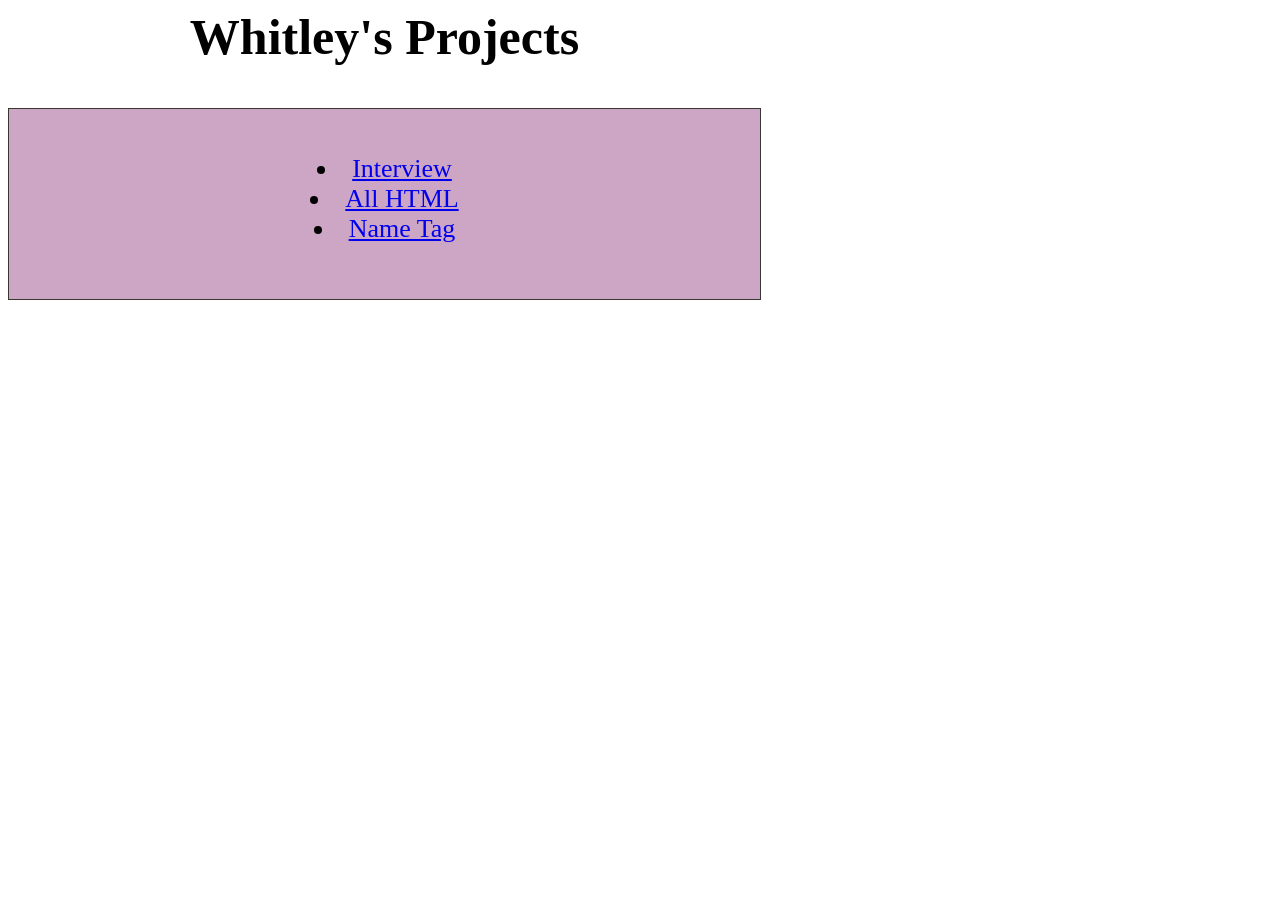
==== index.html @ 7978a96d "fixed links" ====
<html>
    <head>
    <title>Whitley's homepage</title>
    
    <link rel="stylesheet" href="CSS/style.css">
    
    </head>

    <body>
        <section id="list-container">
        <h1>Whitley's Projects</h1>

        <ul>
            <li> <a href="whitley-darby-interview-proj-1/sites/index.html">Interview</a></li>
            <li> <a href="whitley-darby-all-html-proj-2/sites/index.html">All HTML</a></li>
            <li> <a href="whitley-darby-name-tag-proj-3/index.html">Name Tag</a></li>
        </ul>
    </section>

    </body>

</html>
---- CSS/style.css ----
#list-container{
    width: 753px;
    height:473px;
}

h1{
    text-align: center;
    font-size: 50px;

}


ul {
    text-align: center;
    font-size: 26px;
    list-style: inside;
    padding: 45px;
    height: 100px ;
    width: 200px center;
    background-color: rgb(206, 166, 197);
    border: 1.3px solid rgb(56, 56, 51);

  }
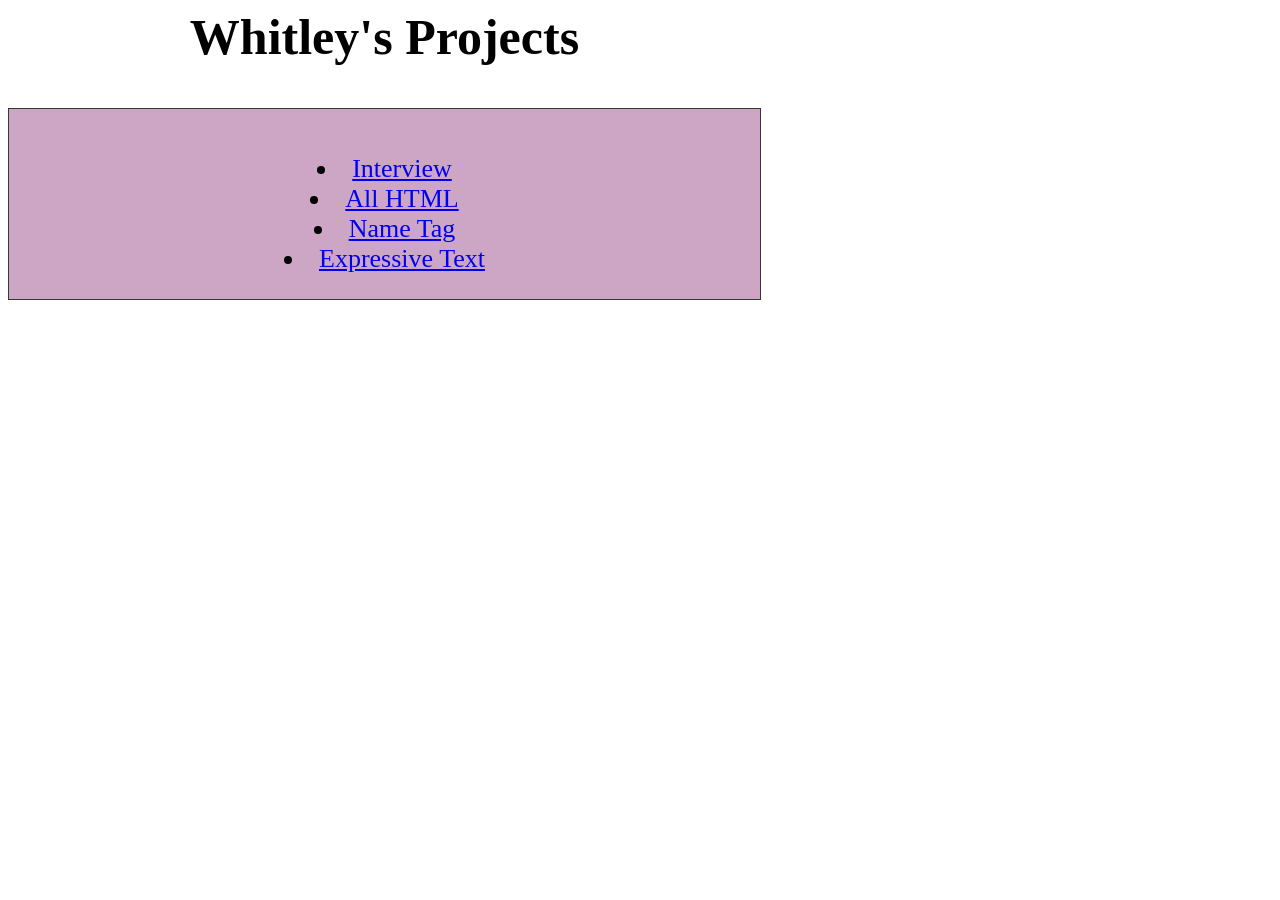
==== commit a9266e12: "added project 4 assignment" ====
--- a/index.html
+++ b/index.html
@@ -14,6 +14,7 @@
             <li> <a href="whitley-darby-interview-proj-1/sites/index.html">Interview</a></li>
             <li> <a href="whitley-darby-all-html-proj-2/sites/index.html">All HTML</a></li>
             <li> <a href="whitley-darby-name-tag-proj-3/index.html">Name Tag</a></li>
+            <li> <a href="whitley-darby-expressive-text-proj-4/index.html">Expressive Text</a></li>
         </ul>
     </section>
 
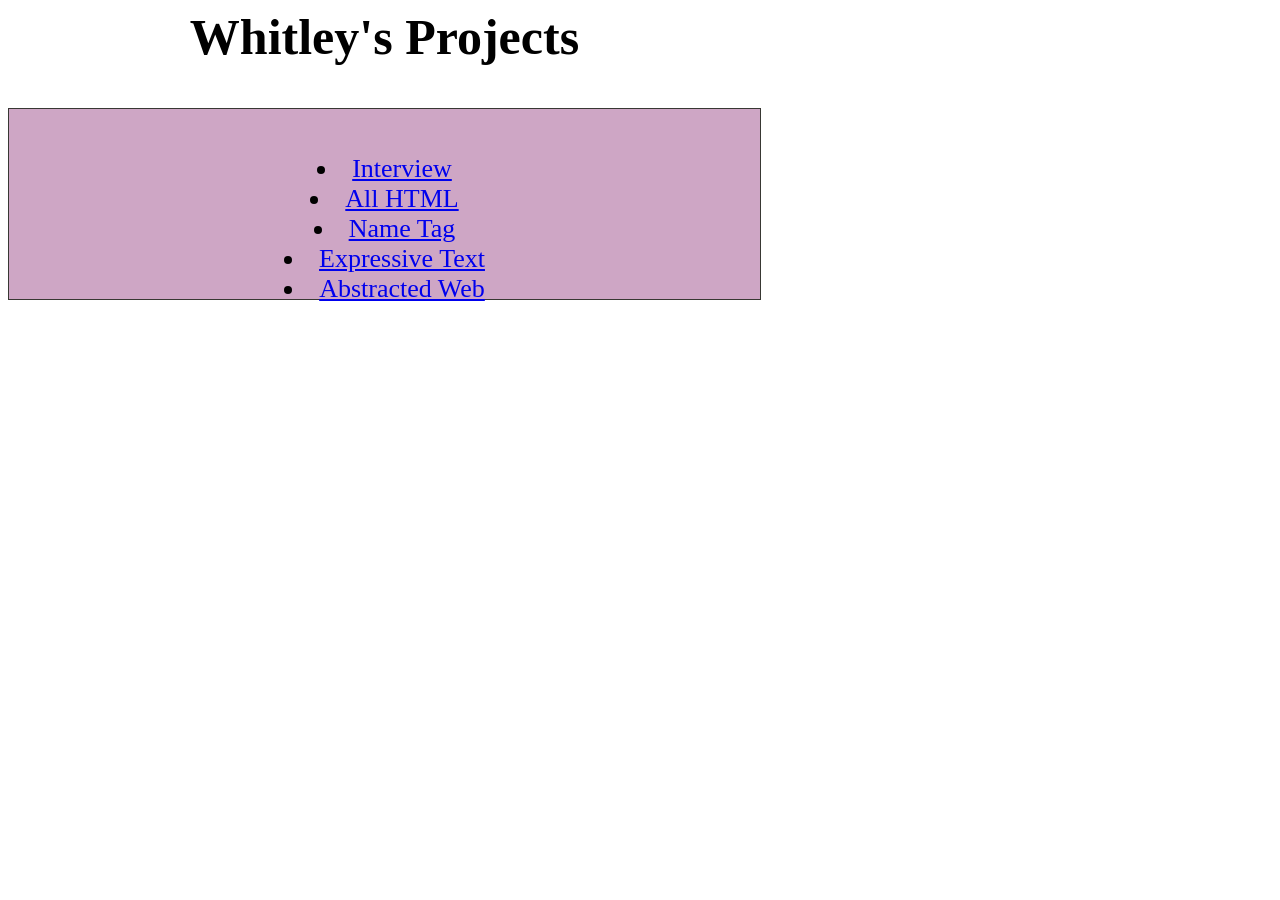
==== commit bbb0992f: "placed proj 5 link" ====
--- a/index.html
+++ b/index.html
@@ -15,6 +15,7 @@
             <li> <a href="whitley-darby-all-html-proj-2/sites/index.html">All HTML</a></li>
             <li> <a href="whitley-darby-name-tag-proj-3/index.html">Name Tag</a></li>
             <li> <a href="whitley-darby-expressive-text-proj-4/index.html">Expressive Text</a></li>
+            <li> <a href="whitley-darby-abstracted-web-proj-5/index.html">Abstracted Web</a></li>
         </ul>
     </section>
 
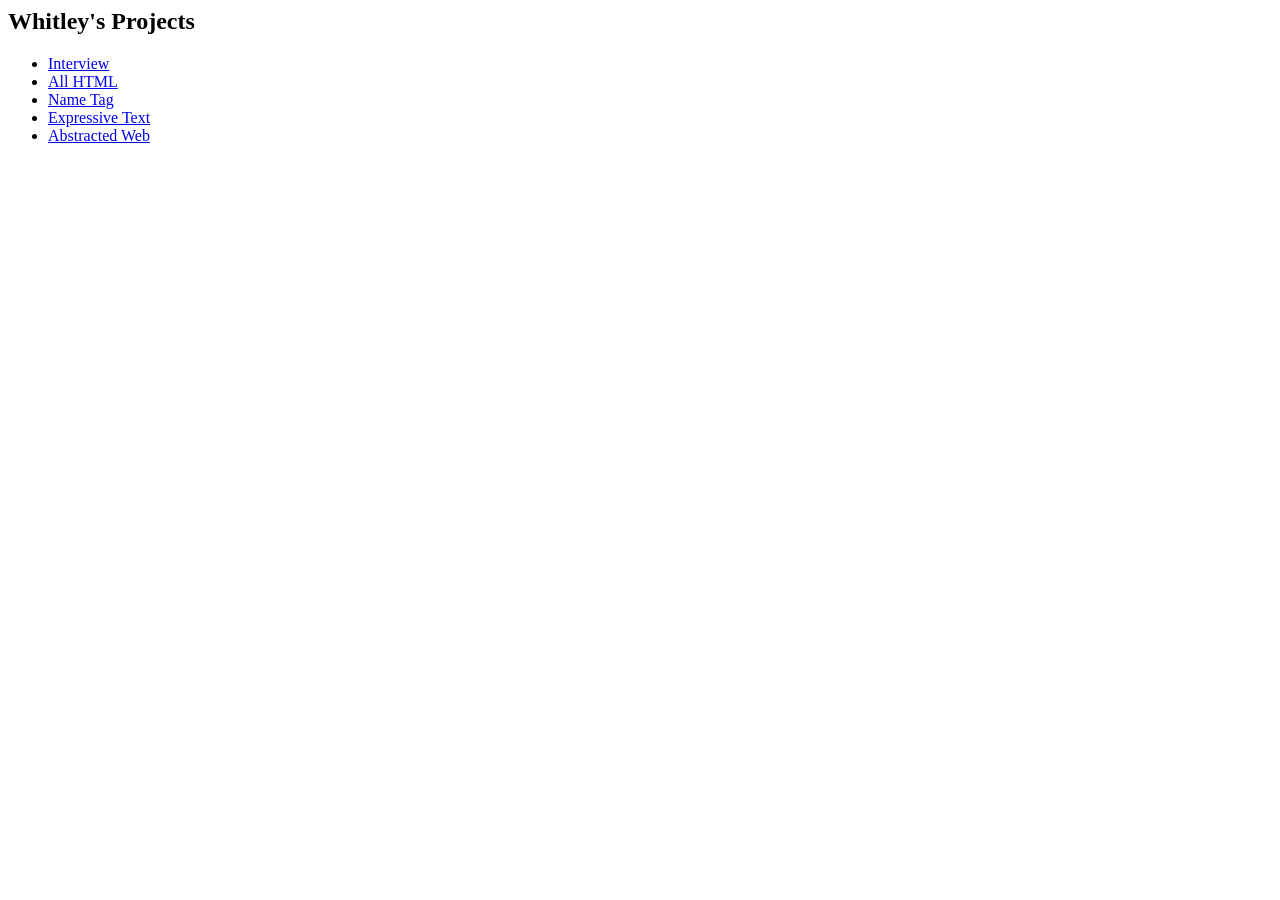
==== commit c47a2c82: "fixed some problems" ====
--- a/index.html
+++ b/index.html
@@ -2,11 +2,12 @@
     <head>
     <title>Whitley's homepage</title>
     
-    <link rel="stylesheet" href="CSS/style.css">
+    <link rel="stylesheet" href="css/style.css">
     
     </head>
 
     <body>
+        
         <section id="list-container">
         <h1>Whitley's Projects</h1>
 
@@ -16,7 +17,9 @@
             <li> <a href="whitley-darby-name-tag-proj-3/index.html">Name Tag</a></li>
             <li> <a href="whitley-darby-expressive-text-proj-4/index.html">Expressive Text</a></li>
             <li> <a href="whitley-darby-abstracted-web-proj-5/index.html">Abstracted Web</a></li>
+
         </ul>
+
     </section>
 
     </body>
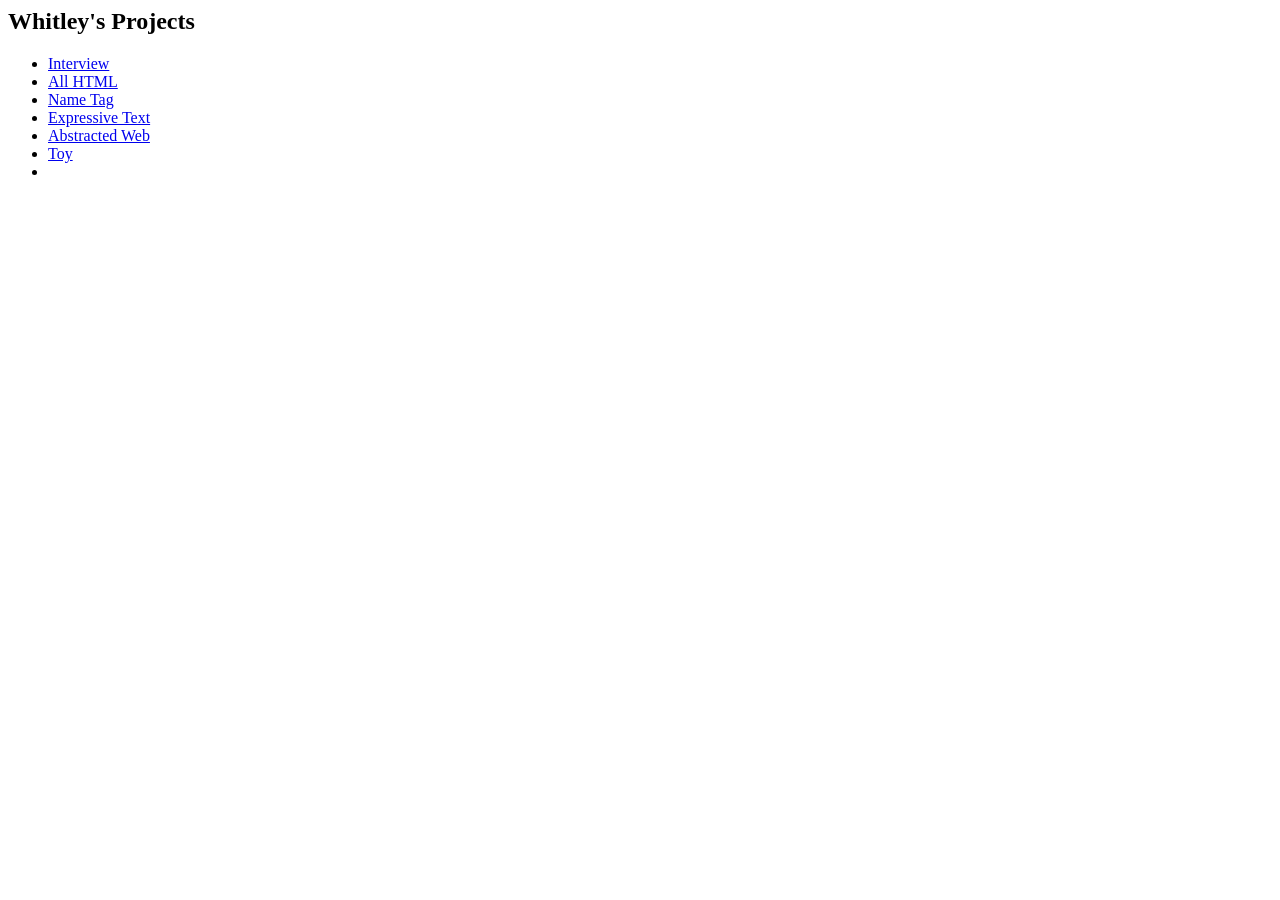
==== commit 26eb57a6: "put new project in and added space for final project" ====
--- a/index.html
+++ b/index.html
@@ -17,6 +17,8 @@
             <li> <a href="whitley-darby-name-tag-proj-3/index.html">Name Tag</a></li>
             <li> <a href="whitley-darby-expressive-text-proj-4/index.html">Expressive Text</a></li>
             <li> <a href="whitley-darby-abstracted-web-proj-5/index.html">Abstracted Web</a></li>
+            <li> <a href="whitley-darby-toy-proj-6/index.html">Toy</a></li>
+            <li> <a ></a></li>
 
         </ul>
 
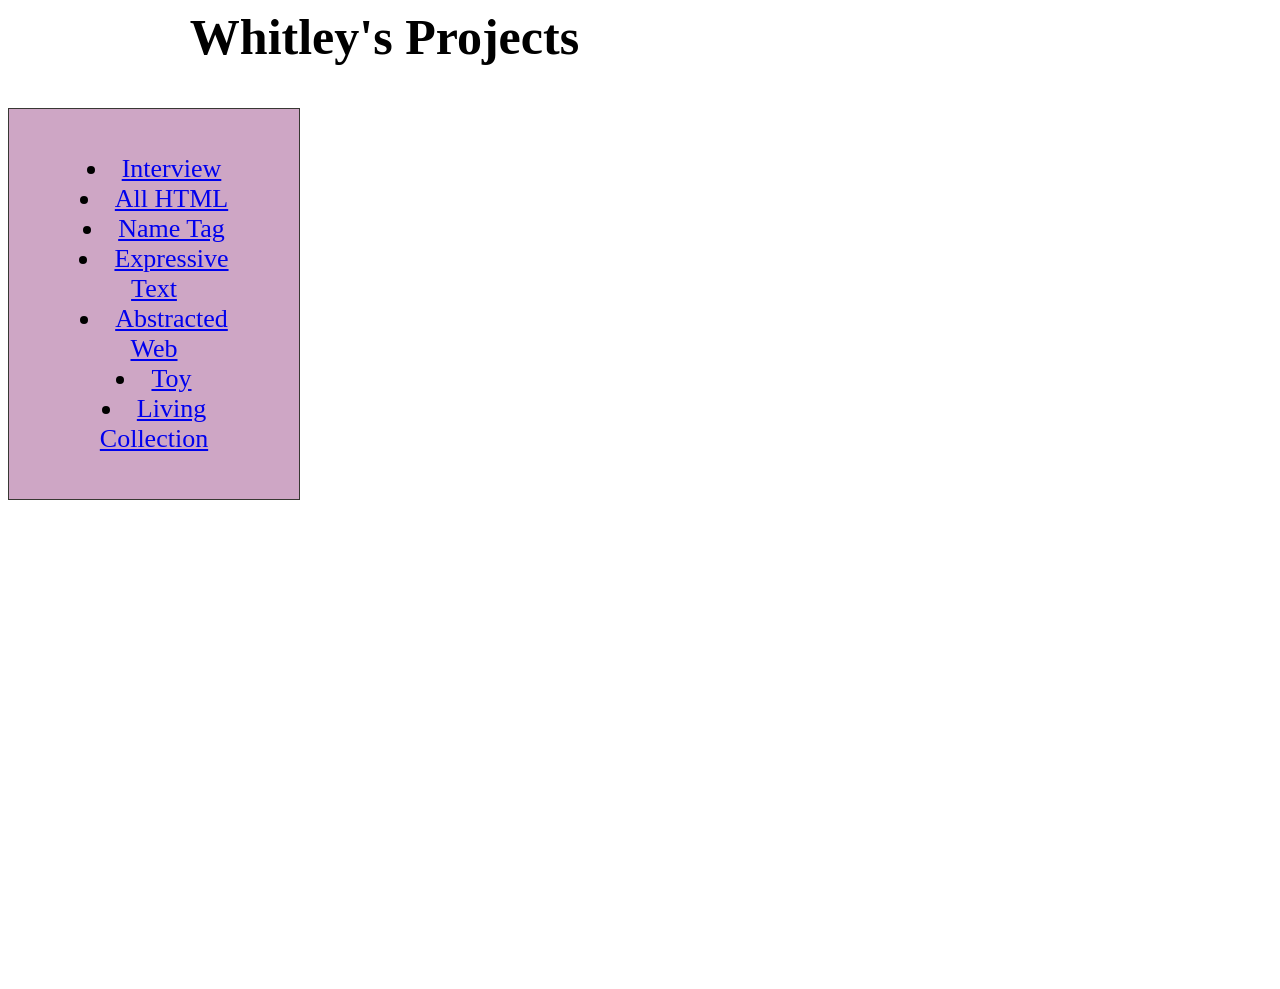
==== commit afb1ee67: "added context and links" ====
--- a/index.html
+++ b/index.html
@@ -18,7 +18,7 @@
             <li> <a href="whitley-darby-expressive-text-proj-4/index.html">Expressive Text</a></li>
             <li> <a href="whitley-darby-abstracted-web-proj-5/index.html">Abstracted Web</a></li>
             <li> <a href="whitley-darby-toy-proj-6/index.html">Toy</a></li>
-            <li> <a ></a></li>
+            <li> <a href="whitley-darby-living-collection-proj-7/index.html">Living Collection</a></li>
 
         </ul>
 
--- a/css/style.css
+++ b/css/style.css
@@ -0,0 +1,23 @@
+#list-container{
+    width: 753px;
+    height:973px;
+}
+
+h1{
+    text-align: center;
+    font-size: 50px;
+
+}
+
+
+ul {
+    text-align: center;
+    font-size: 26px;
+    list-style: inside;
+    padding: 45px;
+    height: 300px ;
+    width: 200px;
+    background-color: rgb(206, 166, 197);
+    border: 1.3px solid rgb(56, 56, 51);
+
+  }
